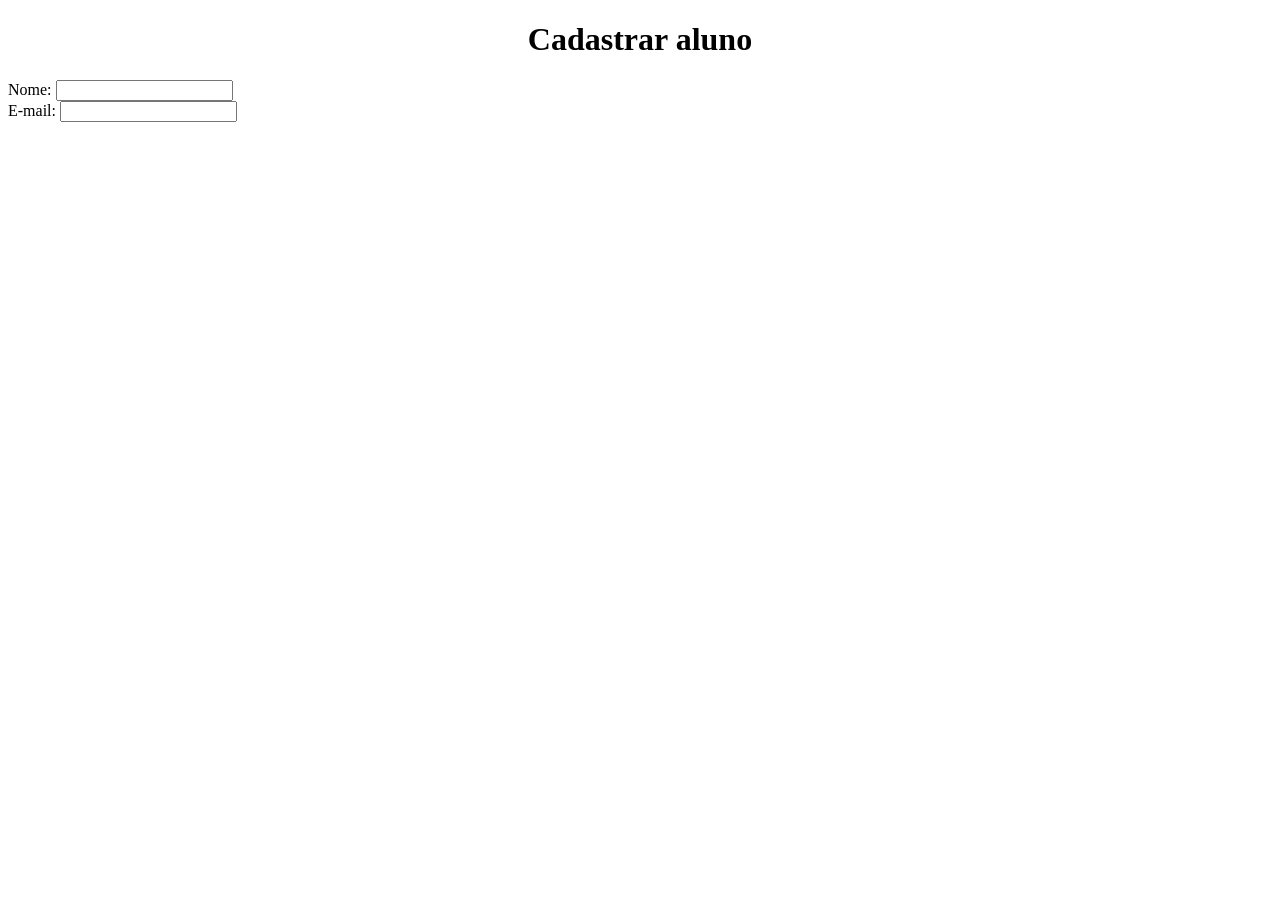
==== ProjetoEtecfer/etecfer/src/main/resources/templates/aluno/formularioAluno.html @ 12230c2d "Criação de metodos e pastas em java,e inicio de formulario em html" ====
<!DOCTYPE html>
<html lang="pt-br">
<head>
    <meta charset="UTF-8">
    <meta http-equiv="X-UA-Compatible" content="IE=edge">
    <meta name="viewport" content="width=device-width, initial-scale=1.0">
    <title>Formulario de aluno</title>
</head>
<body>
     <h1 style="text-align: center;"> Cadastrar aluno</h1>

      <form action="@{/alunos/salvar}" method="post" th:object="${aluno}">
        <input type="hidden" th:field="*{idAluno}">
        <label for="">Nome:</label>
        <input type="text" th:field="{nomeAluno}">
        <br/>

        <label for="">E-mail:</label>
        <input type="text" th:field="{emailAluno}">
        <br/>
        
      </form>
</body>
</html>
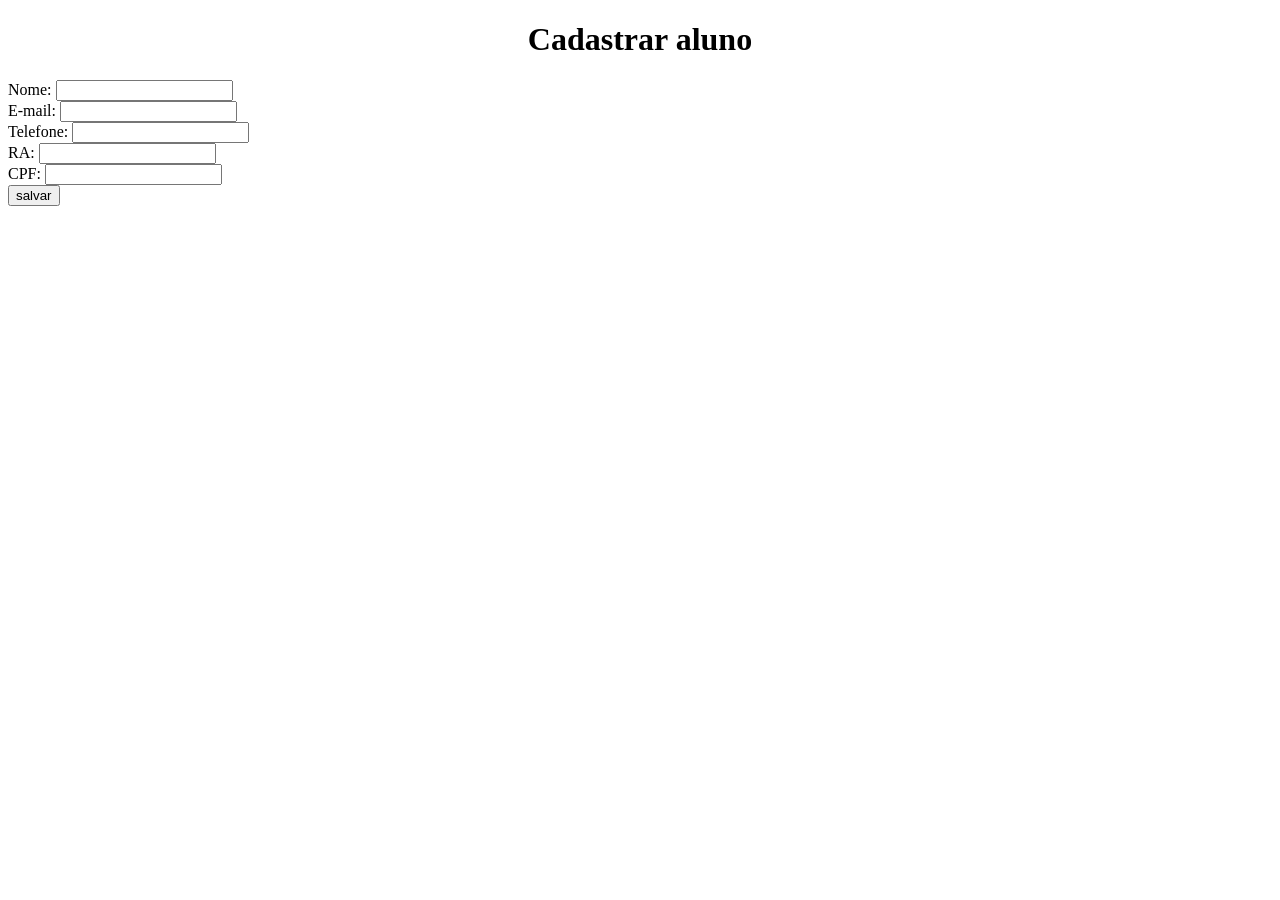
==== commit a7858db8: "Criação da lista e index no html,etecfercontroller entre outros" ====
--- a/ProjetoEtecfer/etecfer/src/main/resources/templates/aluno/formularioAluno.html
+++ b/ProjetoEtecfer/etecfer/src/main/resources/templates/aluno/formularioAluno.html
@@ -10,15 +10,27 @@
      <h1 style="text-align: center;"> Cadastrar aluno</h1>
 
       <form action="@{/alunos/salvar}" method="post" th:object="${aluno}">
-        <input type="hidden" th:field="*{idAluno}">
+        <input type="hidden" th:field="*{idAluno}"/>
         <label for="">Nome:</label>
-        <input type="text" th:field="{nomeAluno}">
+        <input type="text" th:field="{nomeAluno}"/>
         <br/>
 
         <label for="">E-mail:</label>
-        <input type="text" th:field="{emailAluno}">
+        <input type="text" th:field="{emailAluno}"/>
         <br/>
-        
+
+        <label for="">Telefone:</label>
+        <input type="text" th:field="{telefoneAluno}"/>
+        <br/>
+
+        <label for="">RA:</label>
+        <input type="text" th:field="{raAluno}"/>
+        <br/>
+
+        <label for="">CPF:</label>
+        <input type="text" th:field="{cpfAluno}"/>
+        <br/>
+       <input type="submit" value="salvar"/>
       </form>
 </body>
 </html>
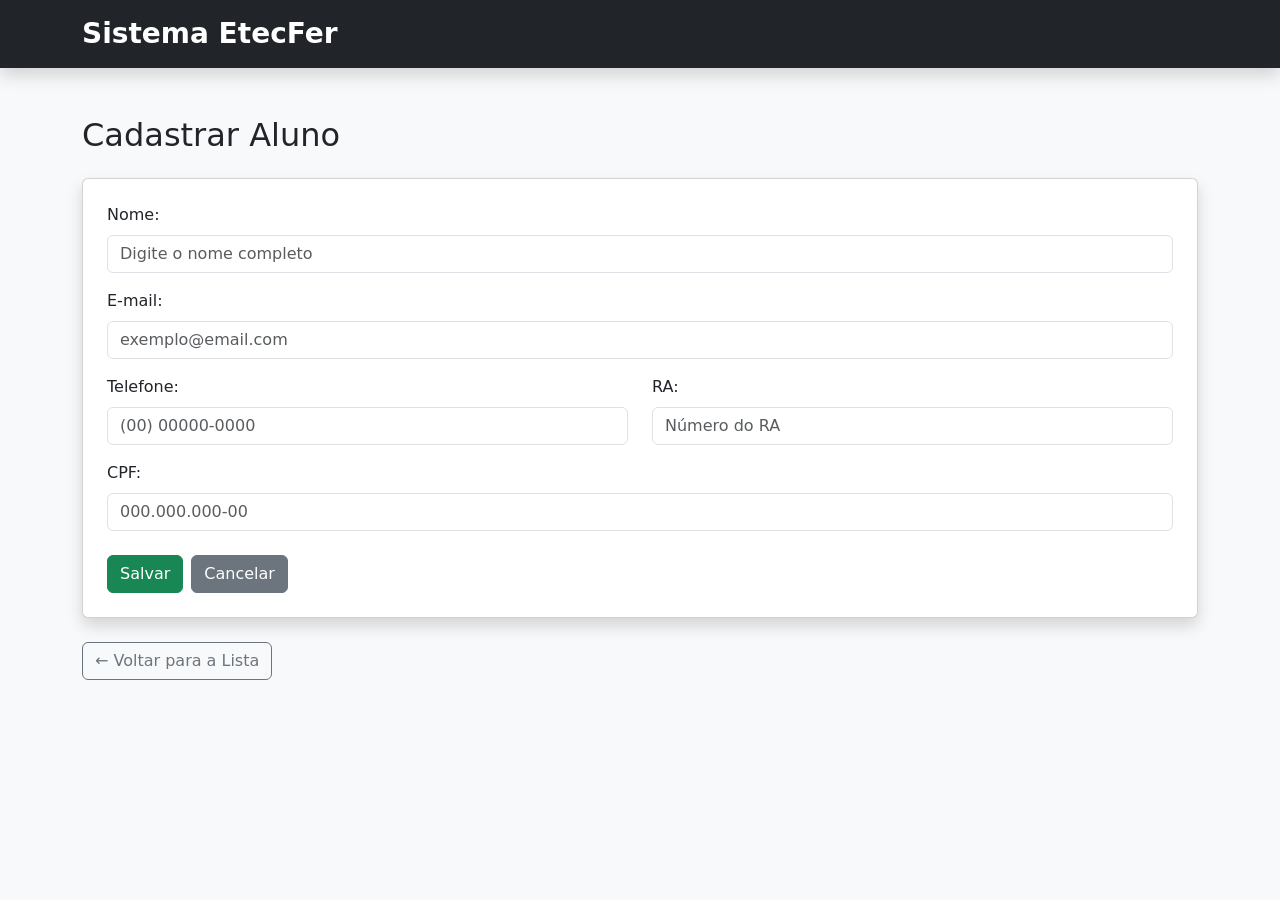
==== commit 19e8852d: "Estilizando as outras paginas" ====
--- a/ProjetoEtecfer/etecfer/src/main/resources/templates/aluno/formularioAluno.html
+++ b/ProjetoEtecfer/etecfer/src/main/resources/templates/aluno/formularioAluno.html
@@ -1,36 +1,85 @@
 <!DOCTYPE html>
-<html lang="pt-br">
+<html lang="pt-br" xmlns:th="http://www.thymeleaf.org">
 <head>
     <meta charset="UTF-8">
     <meta http-equiv="X-UA-Compatible" content="IE=edge">
     <meta name="viewport" content="width=device-width, initial-scale=1.0">
-    <title>Formulario de aluno</title>
+
+    <link href="https://cdn.jsdelivr.net/npm/bootstrap@5.3.3/dist/css/bootstrap.min.css" rel="stylesheet">
+
+    <title>Formulário de Aluno</title>
 </head>
-<body>
-     <h1 style="text-align: center;"> Cadastrar aluno</h1>
+<body class="bg-light">
 
-      <form action="@{/alunos/salvar}" method="post" th:object="${aluno}">
-        <input type="hidden" th:field="*{idAluno}"/>
-        <label for="">Nome:</label>
-        <input type="text" th:field="{nomeAluno}"/>
-        <br/>
+    <nav class="navbar navbar-dark bg-dark shadow">
+        <div class="container">
+            <span class="navbar-brand fs-3 fw-bold">
+                Sistema EtecFer
+            </span>
+        </div>
+    </nav>
 
-        <label for="">E-mail:</label>
-        <input type="text" th:field="{emailAluno}"/>
-        <br/>
+    <div class="container mt-5">
 
-        <label for="">Telefone:</label>
-        <input type="text" th:field="{telefoneAluno}"/>
-        <br/>
+        <div class="mb-4">
+            <h2>Cadastrar Aluno</h2>
+        </div>
 
-        <label for="">RA:</label>
-        <input type="text" th:field="{raAluno}"/>
-        <br/>
+        <div class="card shadow">
+            <div class="card-body p-4">
 
-        <label for="">CPF:</label>
-        <input type="text" th:field="{cpfAluno}"/>
-        <br/>
-       <input type="submit" value="salvar"/>
-      </form>
+                <form th:action="@{/alunos/salvar}" method="post" th:object="${aluno}">
+                    
+                    <input type="hidden" th:field="*{idAluno}"/>
+
+                    <div class="mb-3">
+                        <label for="nomeAluno" class="form-label font-weight-bold">Nome:</label>
+                        <input type="text" id="nomeAluno" class="form-control" th:field="*{nomeAluno}" placeholder="Digite o nome completo" required />
+                    </div>
+
+                    <div class="mb-3">
+                        <label for="emailAluno" class="form-label">E-mail:</label>
+                        <input type="email" id="emailAluno" class="form-control" th:field="*{emailAluno}" placeholder="exemplo@email.com" required />
+                    </div>
+
+                    <div class="row">
+                        <div class="col-md-6 mb-3">
+                            <label for="telefoneAluno" class="form-label">Telefone:</label>
+                            <input type="text" id="telefoneAluno" class="form-control" th:field="*{telefoneAluno}" placeholder="(00) 00000-0000" />
+                        </div>
+
+                        <div class="col-md-6 mb-3">
+                            <label for="raAluno" class="form-label">RA:</label>
+                            <input type="text" id="raAluno" class="form-control" th:field="*{raAluno}" placeholder="Número do RA" />
+                        </div>
+                    </div>
+
+                    <div class="mb-4">
+                        <label for="cpfAluno" class="form-label">CPF:</label>
+                        <input type="text" id="cpfAluno" class="form-control" th:field="*{cpfAluno}" placeholder="000.000.000-00" />
+                    </div>
+
+                    <div class="d-flex gap-2">
+                        <button type="submit" class="btn btn-success">
+                            Salvar
+                        </button>
+                        <a href="/alunos" class="btn btn-secondary">
+                            Cancelar
+                        </a>
+                    </div>
+
+                </form>
+
+            </div>
+        </div>
+
+        <div class="mt-4">
+            <a href="/alunos" class="btn btn-outline-secondary">
+                ← Voltar para a Lista
+            </a>
+        </div>
+
+    </div>
+
 </body>
 </html>
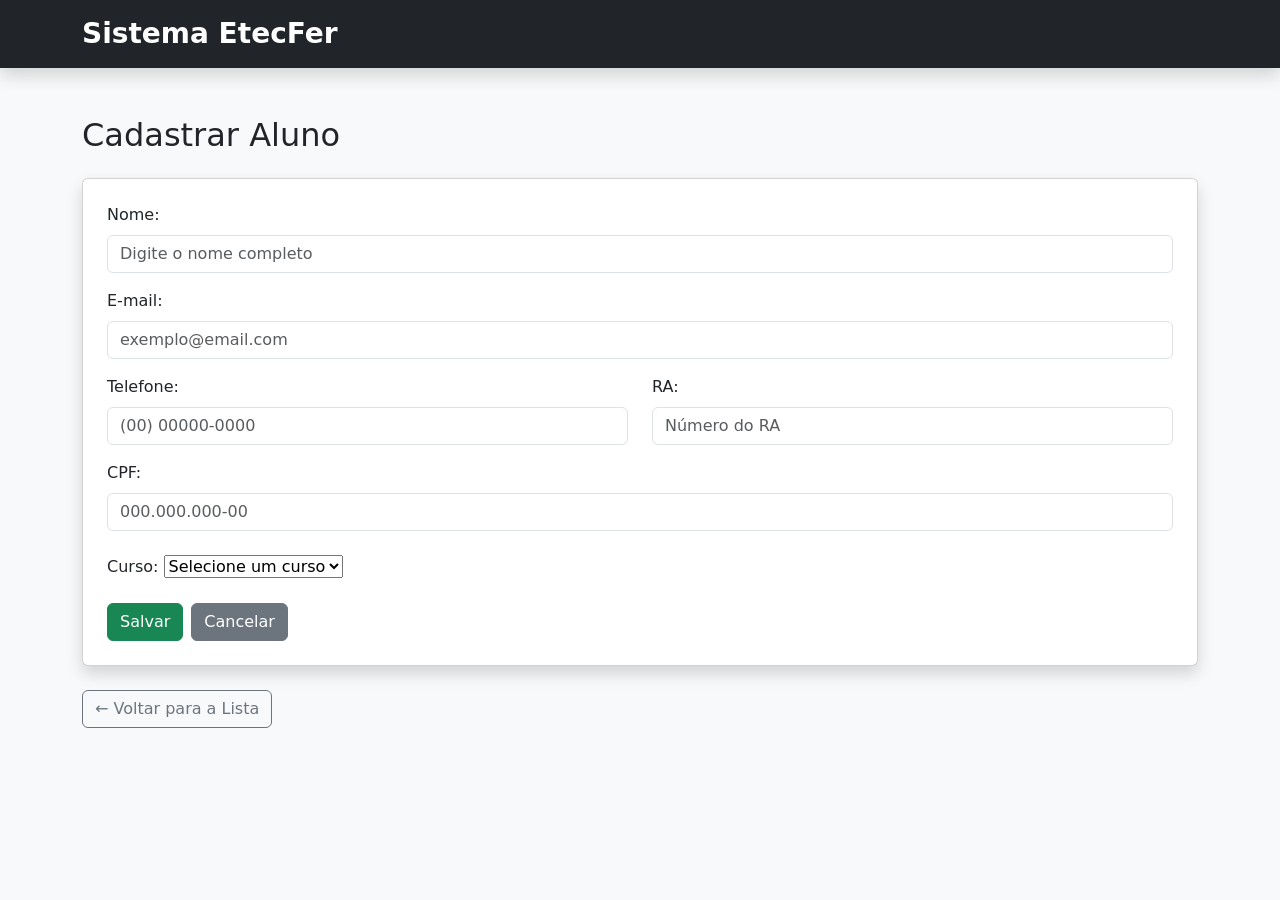
==== commit 21100b4c: "Criação das relações de todas as tabelas" ====
--- a/ProjetoEtecfer/etecfer/src/main/resources/templates/aluno/formularioAluno.html
+++ b/ProjetoEtecfer/etecfer/src/main/resources/templates/aluno/formularioAluno.html
@@ -58,12 +58,20 @@
                         <label for="cpfAluno" class="form-label">CPF:</label>
                         <input type="text" id="cpfAluno" class="form-control" th:field="*{cpfAluno}" placeholder="000.000.000-00" />
                     </div>
+                     
+                     <div class="mb-4"> 
+                        <label for="idCurso">Curso:</label>
+                        <select  th:field="*{curso}"name="" id="">
+                            <option value="" disabled selected>Selecione um curso</option>
+                            <option  th:each="curso :${cursos}" th:text="${curso.nomeCurso}" th:value="${curso.idCurso}"value=""></option>
+                        </select>
+                     </div>
 
                     <div class="d-flex gap-2">
                         <button type="submit" class="btn btn-success">
                             Salvar
                         </button>
-                        <a href="/alunos" class="btn btn-secondary">
+                        <a th:href="@{/alunos/listar}" class="btn btn-secondary">
                             Cancelar
                         </a>
                     </div>
@@ -74,7 +82,7 @@
         </div>
 
         <div class="mt-4">
-            <a href="/alunos" class="btn btn-outline-secondary">
+            <a th:href="@{/alunos/listar}" class="btn btn-outline-secondary">
                 ← Voltar para a Lista
             </a>
         </div>
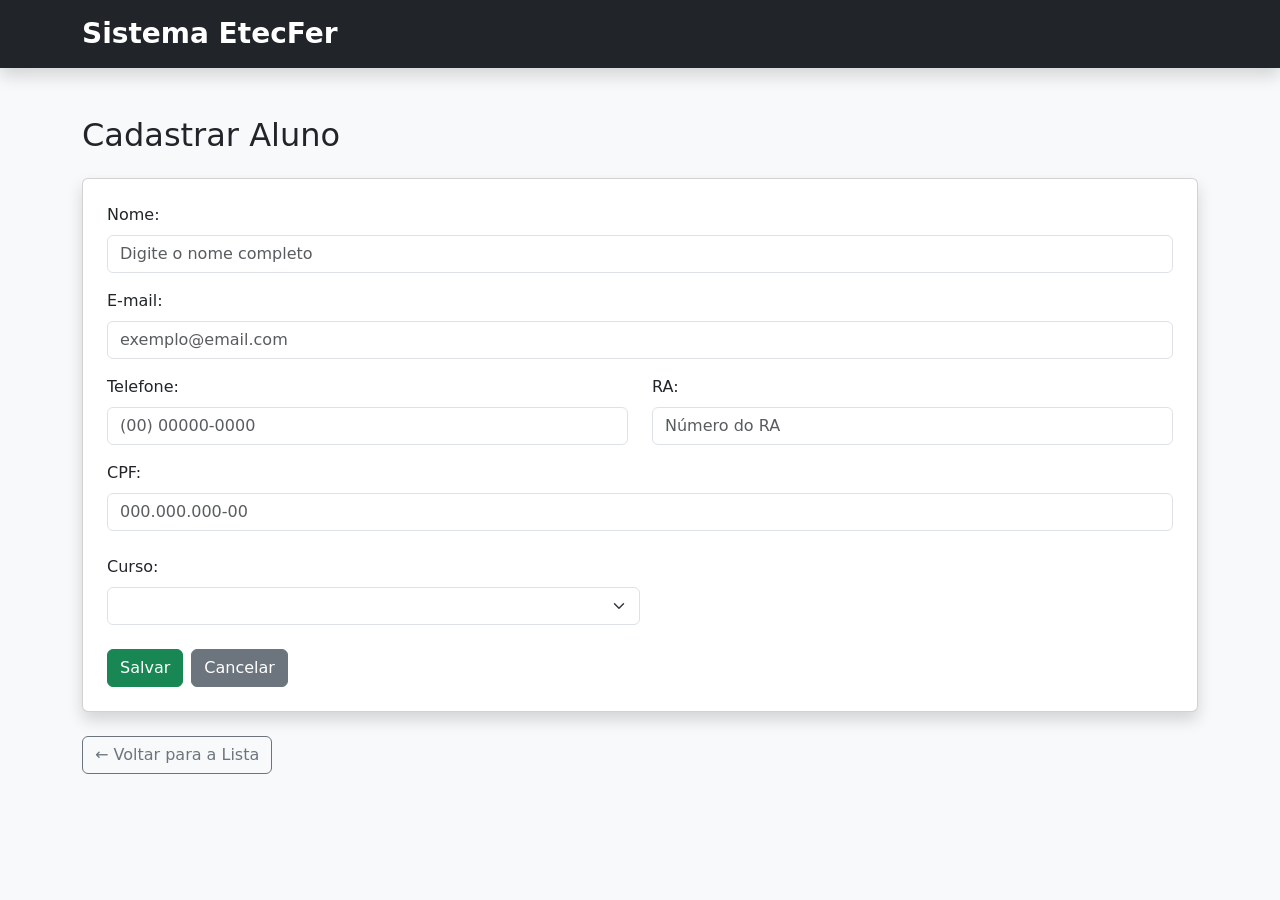
==== commit 45b45581: "Atualizando o frontEnd e corrigindo alguns bugs" ====
--- a/ProjetoEtecfer/etecfer/src/main/resources/templates/aluno/formularioAluno.html
+++ b/ProjetoEtecfer/etecfer/src/main/resources/templates/aluno/formularioAluno.html
@@ -59,14 +59,18 @@
                         <input type="text" id="cpfAluno" class="form-control" th:field="*{cpfAluno}" placeholder="000.000.000-00" />
                     </div>
                      
-                     <div class="mb-4"> 
-                        <label for="idCurso">Curso:</label>
-                        <select  th:field="*{curso}"name="" id="">
-                            <option value="" disabled selected>Selecione um curso</option>
-                            <option  th:each="curso :${cursos}" th:text="${curso.nomeCurso}" th:value="${curso.idCurso}"value=""></option>
+                    <div class="col-md-6 mb-4">
+                        <label for="idCurso" class="form-label">Curso:</label>
+                    
+                        <select th:field="*{curso}" id="idCurso" class="form-select">
+                            <option value="" disabled>Selecione um curso</option>
+                    
+                            <option th:each="curso : ${cursos}"
+                                    th:text="${curso.nomeCurso}"
+                                    th:value="${curso.idCurso}">
+                            </option>
                         </select>
-                     </div>
-
+                    </div>
                     <div class="d-flex gap-2">
                         <button type="submit" class="btn btn-success">
                             Salvar
